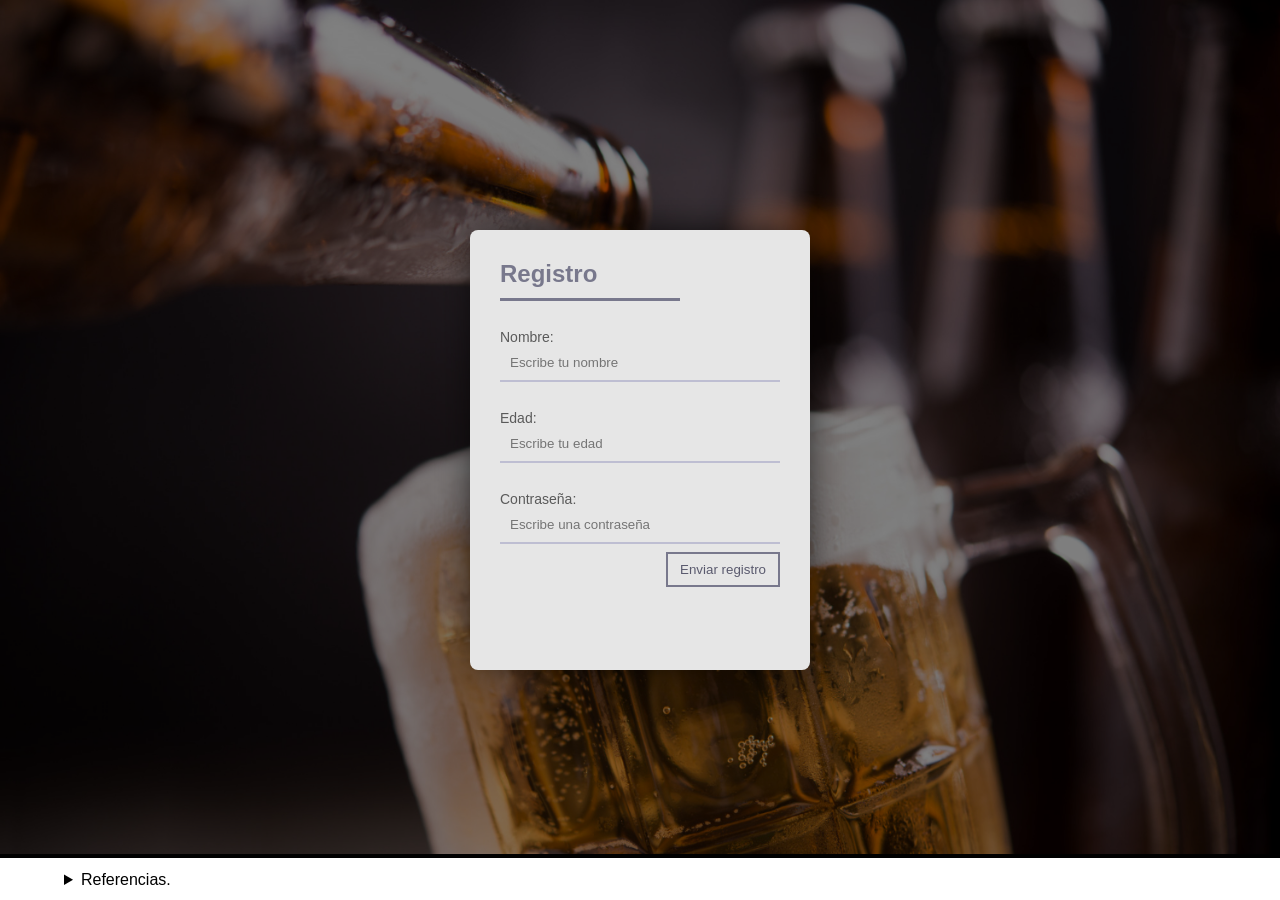
==== registro.html @ 56665c77 "Versión inicial con modificaciones en la validación del formulario de registro" ====
<!DOCTYPE html>
<html lang="en">
<link href='estilo.css' rel='stylesheet' type='text/css'>

<head>
    <meta charset="UTF-8">
    <meta http-equiv="X-UA-Compatible" content="IE=edge">
    <meta name="viewport" content="width=device-width, initial-scale=1.0">

    <title>Formulario de registro</title>
</head>
<body>
    <div id="container_form">
        <img id="background_form" src="./media/cerveza_fondo_registro.jpeg" alt="https://www.freepik.com/photos/background">
        <form  class="form" action="#" id="form_nuevo_usuario" method="GET">
            <h2>Registro</h2>
            <p class="p_form" type="Nombre:"><input placeholder="Escribe tu nombre" id="dato_nombre_usuario" name="dato_nombre_usuario"></input></p>
            <p class="p_form" type="Edad:"><input placeholder="Escribe tu edad" id="dato_edad_usuario" name="dato_edad_usuario" type="number"></input></p>
            <p class="p_form" type="Contraseña:"><input placeholder="Escribe una contraseña" id="dato_contrasena" name="dato_contrasena" type="password"></input></p>
            <button id="enviar_registro" type="submit">Enviar registro</button>
        </form>
    </div>

    <!-- It is decided to use details for the references in order not to be too invasive with the design -->
    <details>
        <summary>Referencias.</summary>
        <ol>
            <br>
            <li>Foto de fondo recuperada de freepik <a href="https://www.freepik.com/photos/background" target="_blank">www.freepik.com</a>. Created by jcomp</li>
            <br>
            <li>Logo y diseño propio.</li>
            <br>
            <li>Foto de fondo recuperada de freepik <a href='https://www.freepik.com/photos/vintage'>Vintage photo created by benzoix - www.freepik.com</a>.</li>
            
        </ol>
    </details>
    <script src="validaciones.js"></script>
</body>
</html>
---- estilo.css ----
/* For all */
*{
    font-family:'Montserrat', sans-serif;
    margin: 0%;
}
body{
    background-color: white;
    background-image: url(./media/Fondo.png);
    background-size: 50rem;
}
/* CSS for the form page*/
img#background_form{
    width: 100%;
    height: 100%;
    opacity: 0.5;
}
div#container_form{
    width: 100%;
    height: 100%;
    background: black;
    overflow: hidden;
}
.form{
    width:340px;
    height:440px;
    background:#e6e6e6;
    border-radius:8px;
    box-shadow:0 0 40px -10px #000;
    padding:20px 30px;
    max-width:calc(100vw - 40px);
    box-sizing:border-box;
    position: absolute; 
    top: 50%;
    left: 50%;
    transform: translate(-50%, -50%);
}
h2{
    margin:10px 0;
    padding-bottom:10px;
    width:180px;
    color:#78788c;
    border-bottom:3px solid #78788c
}
input{
    width:100%;
    padding:10px;
    box-sizing:border-box;
    background:none;
    outline:none;
    resize:none;
    border:0;
    font-family:'Montserrat',sans-serif;
    transition:all .3s;
    border-bottom:2px solid #bebed2
}
input:focus{
    border-bottom:2px solid #78788c
}
p.p_form:before{content:attr(type);
    display:block;
    margin:28px 0 0;
    font-size:14px;
    color:#5a5a5a
}
button{
    float:right;
    padding:8px 12px;
    margin:8px 0 0;
    font-family:'Montserrat',sans-serif;
    border:2px solid #78788c;
    background:0;
    color:#5a5a6e;
    cursor:pointer;
    transition:all .3s
}
button:hover{
    background:#78788c;
    color:#fff
}
details{
    width: 90%;
    margin-left: 5%;
    margin-top: 1%;
}

/* CSS for the index page*/
nav#horizontal_navbar{
    width: 100%;
    height: 40px;
    margin-top: 10px;
    float: right;
    background-color: black;
}
header#general_header{
    width: 100%;
    height: 60px;
    position: fixed;
    z-index: 2;
    background-color: black;
}
img#landing_logo{
    float: left;
    width: 6%;
    margin-left: 1%;
}
button#boton_registro_usuario{
    display: table-cell;
    vertical-align: middle;
    margin-right: 2%;
    border:2px solid #78788c;
    background:#78788c;
    color:#5a5a6e;
    cursor:pointer;
    transition:all .3s
}
button#boton_registro_usuario:hover{
    background:#5a5a6e;
    color:#fff
}
a#irA_registro_usuario{
    text-decoration: none;
    color: black;
    padding-right: 5%;
    padding-left: 5%;
    display: inline-block;
    margin: auto;
    font-size: 16px;
}
a#irA_registro_usuario:hover {
    color: #fff;
  }
div#description_container{
    position: absolute; 
    top: 50%;
    left: 50%;
    transform: translate(-50%, -50%);
    background-color: #e6e6e6;
    border-radius: 2px;
}
p#description_text{
    margin: 2%;
    text-align: center;
    text-shadow: black;
}
div.clear{
    clear: both;
}

.valido {
    color: #44E444;
}
   
.invalido {
    color: #FF0000;
}
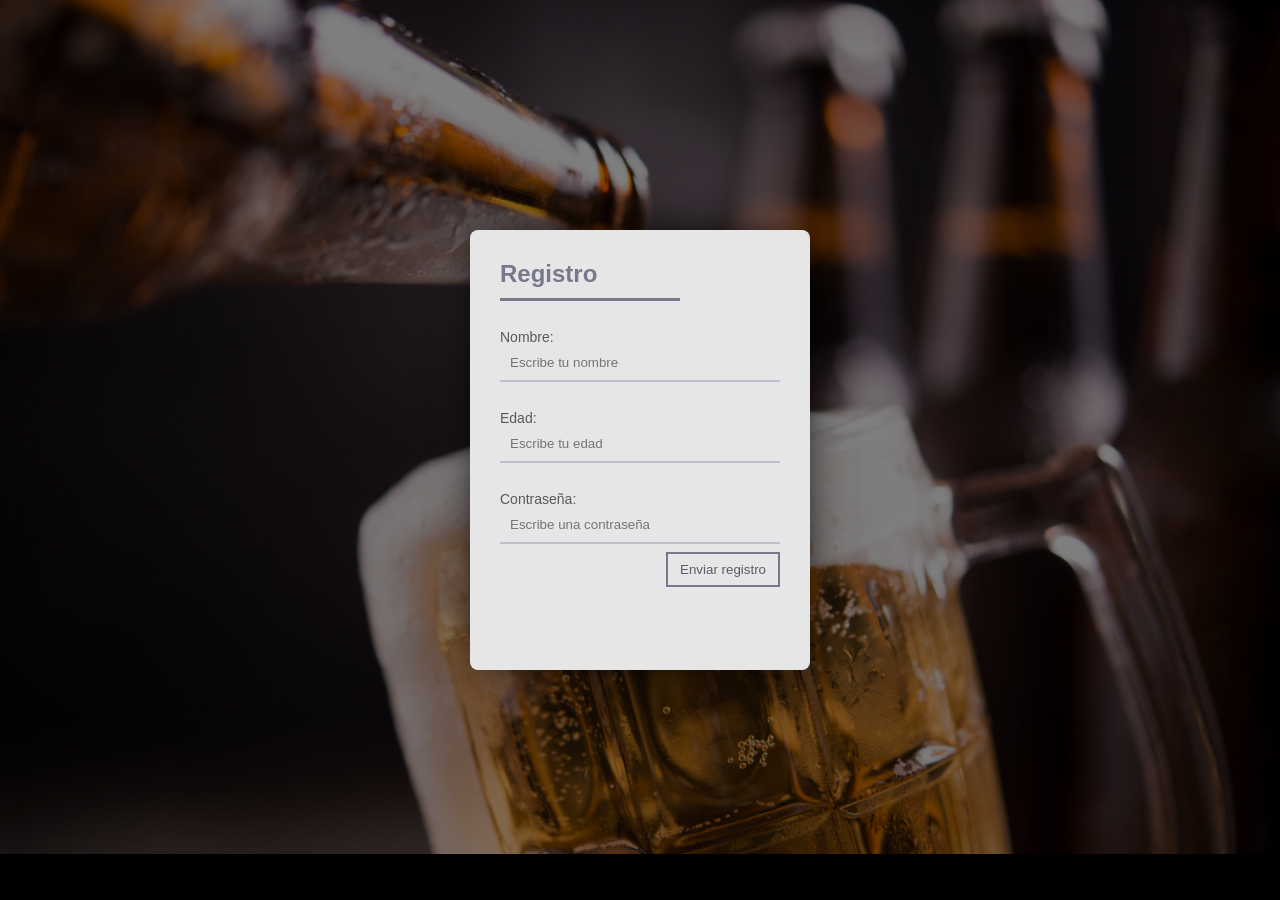
==== commit 3e5b2b7d: "Organización de la estructura y estilos al header su elemento nav, main y sus secciones galería y ma" ====
--- a/registro.html
+++ b/registro.html
@@ -1,6 +1,6 @@
 <!DOCTYPE html>
 <html lang="en">
-<link href='estilo.css' rel='stylesheet' type='text/css'>
+<link href='css/estilo.css' rel='stylesheet' type='text/css'>
 
 <head>
     <meta charset="UTF-8">
@@ -13,7 +13,7 @@
     <div id="container_form">
         <img id="background_form" src="./media/cerveza_fondo_registro.jpeg" alt="https://www.freepik.com/photos/background">
         <form  class="form" action="#" id="form_nuevo_usuario" method="GET">
-            <h2>Registro</h2>
+            <h2 id="form-title">Registro</h2>
             <p class="p_form" type="Nombre:"><input placeholder="Escribe tu nombre" id="dato_nombre_usuario" name="dato_nombre_usuario"></input></p>
             <p class="p_form" type="Edad:"><input placeholder="Escribe tu edad" id="dato_edad_usuario" name="dato_edad_usuario" type="number"></input></p>
             <p class="p_form" type="Contraseña:"><input placeholder="Escribe una contraseña" id="dato_contrasena" name="dato_contrasena" type="password"></input></p>
@@ -34,6 +34,6 @@
             
         </ol>
     </details>
-    <script src="validaciones.js"></script>
+    <script src="js/validaciones.js"></script>
 </body>
 </html>
--- a/css/estilo.css
+++ b/css/estilo.css
@@ -0,0 +1,282 @@
+/* For all */
+*{
+    font-family:'Montserrat', sans-serif;
+    margin: 0;
+    padding: 0;
+    box-sizing: border-box;
+}
+:root {
+    scroll-behavior: smooth;
+}
+body{
+    background-color: black;
+    background-image: url(../media/Fondo.png);
+    background-size: 50rem;
+}
+/* CSS for the index page*/
+.container {
+    width: 90%;
+    max-width: 1200px;
+    overflow: hidden;
+    margin: auto;
+    padding: 60px 0;
+    text-align: center;
+}
+header {
+    height: 100vh;    
+    background-image: linear-gradient(to top, rgba(202, 169, 58, 0.4) 0%, rgba(253, 159, 133, 0.4) 100%), url(../media/fondo_header.jpg);
+    background-repeat: no-repeat;
+    background-size: cover;
+    background-attachment: fixed;
+    background-position: center;
+}
+.head {
+    padding: 0;
+    height: 100%;
+    display: flex;
+    justify-content: center;
+    align-items: center;
+    flex-direction: column;
+    color: #fff;
+    text-shadow: 2px 2px 4px #000000;
+}
+.menu {
+    position: fixed;
+    top: 30px;
+    right: 30px;
+    background: #f6d365;
+    width: 40px;
+    height: 40px;
+    cursor: pointer;
+    border-radius: 10px;
+    box-shadow: 0 0 6px rgba(0, 0, 0, 0.5);
+}
+img#landing_logo {
+    position: fixed;
+    top: 10px;
+    left: 30px;
+    float: left;
+    width: 65px;
+}
+.navigation-menu {
+    position: fixed;
+    top: 0;
+    right: 0;
+    width: 30vw;
+    height: 100%;
+    background-image: linear-gradient(120deg, #f6d365 0%, #fda085 100%);
+    display: flex;
+    flex-direction: column;
+    justify-content: space-evenly;
+    align-items: center;
+    transition: transform .3s ease-in-out;
+    transform: translate(110%);
+    box-shadow: 0 0 6px rgba(0, 0, 0, 0.5);
+}
+.navigation-menu a {
+    color: #000;
+    text-decoration: none;
+}
+.spread {
+    transform: translate(0);
+}
+.title {
+    font-size: 60px;
+    margin-bottom: 15px;
+}
+.description {
+    font-weight: 300;
+    font-size: 25px;
+}
+.subtitle {
+    text-align: center;
+    font-weight: 300;
+    color: #f6d365;
+    margin-bottom: 40px;
+    font-size: 40px;
+}
+.gallery {
+    /* background: #f6d365; */
+}
+.gallery_container {
+    display: flex;
+    justify-content: space-evenly;
+    flex-wrap: wrap;
+}
+.img_gallery {
+    width: 25%;
+    display: block;
+    margin-bottom: 15px;
+    box-shadow: 0 0 6px rgba(0, 0, 0, 0.5);
+    cursor: pointer;
+}
+.img_light {
+    position: fixed;
+    background: rgba(0, 0, 0, 0.6);
+    width: 100%;
+    height: 100%;
+    top: 0;
+    left: 0;
+    display: flex;
+    justify-content: center;
+    align-items: center;
+    transform: translate(100%);
+    transition: transform .2s ease-in-out;
+}
+.show {
+    transform: translate(0);
+}
+.add_img {
+    width: 60%;
+    border-radius: 10px;
+    transform: scale(0);
+    transition: transform .3s .2s;
+}
+.show_img {
+    transform: scale(1);
+}
+.close {
+    position: absolute;
+    top: 15px;
+    right: 15px;
+    width: 40px;
+    cursor: pointer;
+}
+footer {
+    background: #f6d365;
+    padding-bottom: 0.1px;
+}
+.footer-content {
+    display: flex;
+    justify-content: space-between;
+    align-items: center;
+    flex-wrap: wrap;
+    padding-top: 60px;
+    padding-bottom: 40px;
+}
+.contact-us {
+    width: 40%;
+    color: #000000;
+    text-shadow: 2px 2px 4px #000000;
+}
+.brand {
+    font-weight: 500;
+    font-size: 40px;
+}
+.brand+p {
+    font-weight: 500;
+}
+.social-media {
+    width: 50%;
+    display: flex;
+    justify-content: flex-end;
+}
+.social-media-icon {
+    display: inline-block;
+    margin-left: 20px;
+    width: 60px;
+    height: 60px;
+    border: 1px solid #000000;
+    border-radius: 50%;
+    text-align: center;
+    color: #000000;
+    text-shadow: 2px 2px 4px #000000;
+}
+.social-media-icon:hover {
+    background: #000000;
+    color: #caa93a;
+}
+.social-media-icon i {
+    font-size: 30px;
+    line-height: 60px;
+}
+.line {
+    width: 90%;
+    max-width: 1200px;
+    margin: 0 auto;
+    height: 2px;
+    background: #000000;
+    margin-bottom: 60px;
+}
+/* CSS for the form page*/
+img#background_form{
+    width: 100%;
+    height: 100%;
+    opacity: 0.5;
+}
+div#container_form{
+    width: 100%;
+    height: 100%;
+    background: black;
+    overflow: hidden;
+}
+.form{
+    width:340px;
+    height:440px;
+    background:#e6e6e6;
+    border-radius:8px;
+    box-shadow:0 0 40px -10px #000;
+    padding:20px 30px;
+    max-width:calc(100vw - 40px);
+    box-sizing:border-box;
+    position: absolute; 
+    top: 50%;
+    left: 50%;
+    transform: translate(-50%, -50%);
+}
+#form-title{
+    margin:10px 0;
+    padding-bottom:10px;
+    width:180px;
+    color:#78788c;
+    border-bottom:3px solid #78788c
+}
+input{
+    width:100%;
+    padding:10px;
+    box-sizing:border-box;
+    background:none;
+    outline:none;
+    resize:none;
+    border:0;
+    font-family:'Montserrat',sans-serif;
+    transition:all .3s;
+    border-bottom:2px solid #bebed2
+}
+input:focus{
+    border-bottom:2px solid #78788c
+}
+p.p_form:before{content:attr(type);
+    display:block;
+    margin:28px 0 0;
+    font-size:14px;
+    color:#5a5a5a
+}
+button{
+    float:right;
+    padding:8px 12px;
+    margin:8px 0 0;
+    font-family:'Montserrat',sans-serif;
+    border:2px solid #78788c;
+    background:0;
+    color:#5a5a6e;
+    cursor:pointer;
+    transition:all .3s
+}
+button:hover{
+    background:#78788c;
+    color:#fff
+}
+details{
+    width: 90%;
+    margin-left: 5%;
+    margin-top: 1%;
+}
+
+.valido {
+    color: #44E444;
+}
+   
+.invalido {
+    color: #FF0000;
+}
